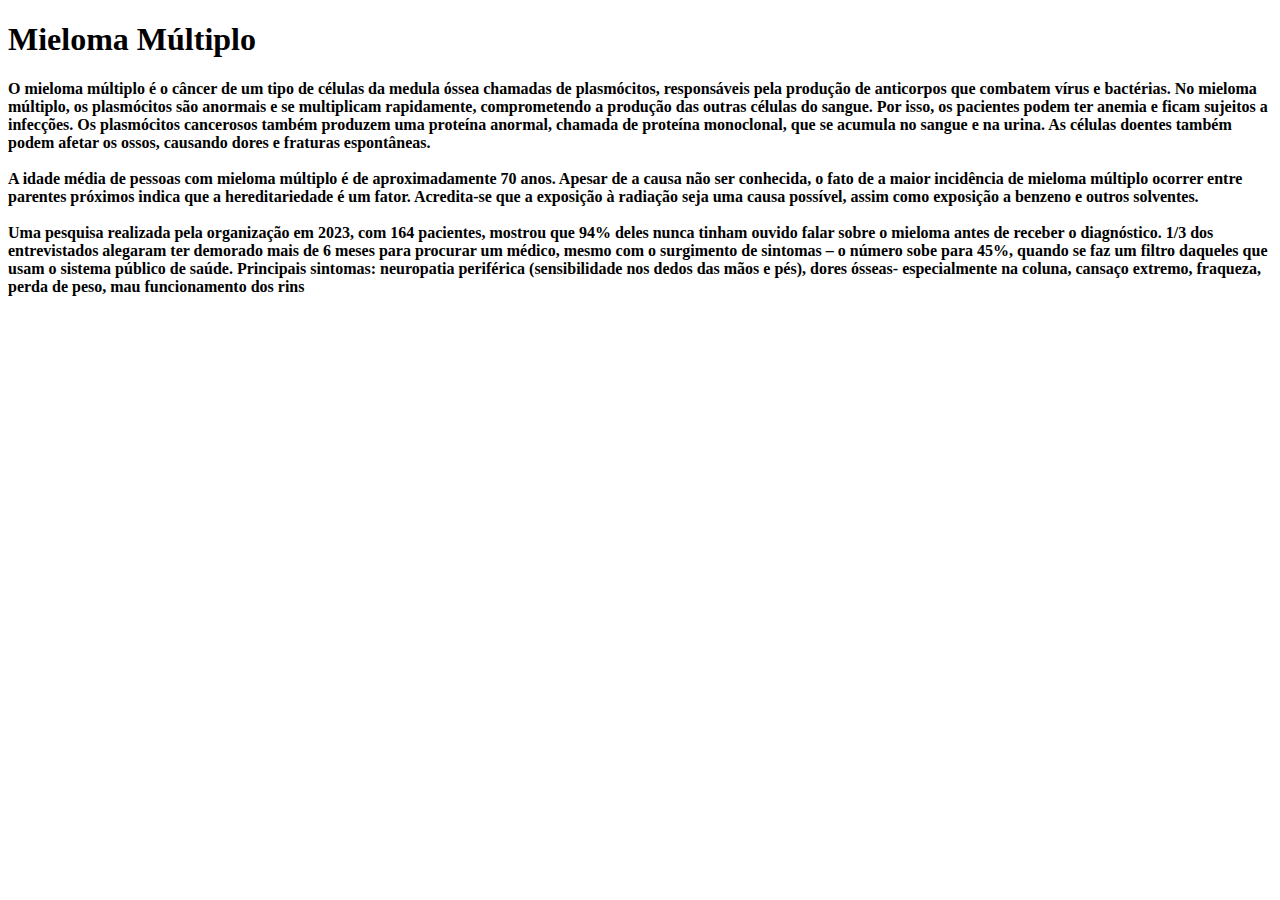
==== projeto2/Site/index.html @ c120a31b "A" ====
<!DOCTYPE html>
<html lang="pt-br">
<head>
    <meta charset="UTF-8">
    <meta name="viewport" content="width=device-width, initial-scale=1.0">
    <link rel="shortcut icon" href="https://encrypted-tbn0.gstatic.com/images?q=tbn:ANd9GcRn8Xm35vlvFDqTY3hkXVrC_wuyGh9n567rpA&s" type="image/x-icon">
    <link rel="stylesheet" href="CSS/style.css">
    <title>Mieloma Múltiplo</title>
</head>
<body>
    <div class="card">
        <div><h1>Mieloma Múltiplo</h1>
            <li><strong>O mieloma múltiplo é o câncer de um tipo de células da medula óssea chamadas de plasmócitos, responsáveis pela produção de anticorpos que combatem vírus e bactérias. No mieloma múltiplo, os plasmócitos são anormais e se multiplicam rapidamente, comprometendo a produção das outras células do sangue. Por isso, os pacientes podem ter anemia e ficam sujeitos a infecções. Os plasmócitos cancerosos também produzem uma proteína anormal, chamada de proteína monoclonal, que se acumula no sangue e na urina. As células doentes também podem afetar os ossos, causando dores e fraturas espontâneas.</strong> </li>
            <img src="https://encrypted-tbn0.gstatic.com/images?q=tbn:ANd9GcTeKzZ9EkyuY-ou54curhZcW7AljsxAUQtfCw&s" alt=""></div>
        <div><li><strong>A idade média de pessoas com mieloma múltiplo é de 
            aproximadamente 70 anos. Apesar de a causa não ser conhecida, o fato de a maior incidência de mieloma múltiplo ocorrer entre parentes próximos indica que a hereditariedade é um fator. Acredita-se que a exposição à radiação seja uma causa possível, assim como exposição a benzeno e outros solventes.</strong></li> <img src="https://revista.abrale.org.br/wp-content/uploads/2022/03/o-que-e-mieloma-multiplo-1-scaled.jpg" alt="">
            <li><strong>Uma pesquisa realizada pela organização em 2023, com 164 pacientes, mostrou que 94% deles nunca tinham ouvido falar sobre o mieloma antes de receber o diagnóstico. 1/3 dos entrevistados alegaram ter demorado mais de 6 meses para procurar um médico, mesmo com o surgimento de sintomas – o número sobe para 45%, quando se faz um filtro daqueles que usam o sistema público de saúde.
    
            Principais sintomas: neuropatia periférica (sensibilidade nos dedos das mãos e pés), dores ósseas- especialmente na coluna, cansaço extremo, fraqueza, perda de peso, mau funcionamento dos rins </strong></li></div></div>
    
    
</body>
</html>
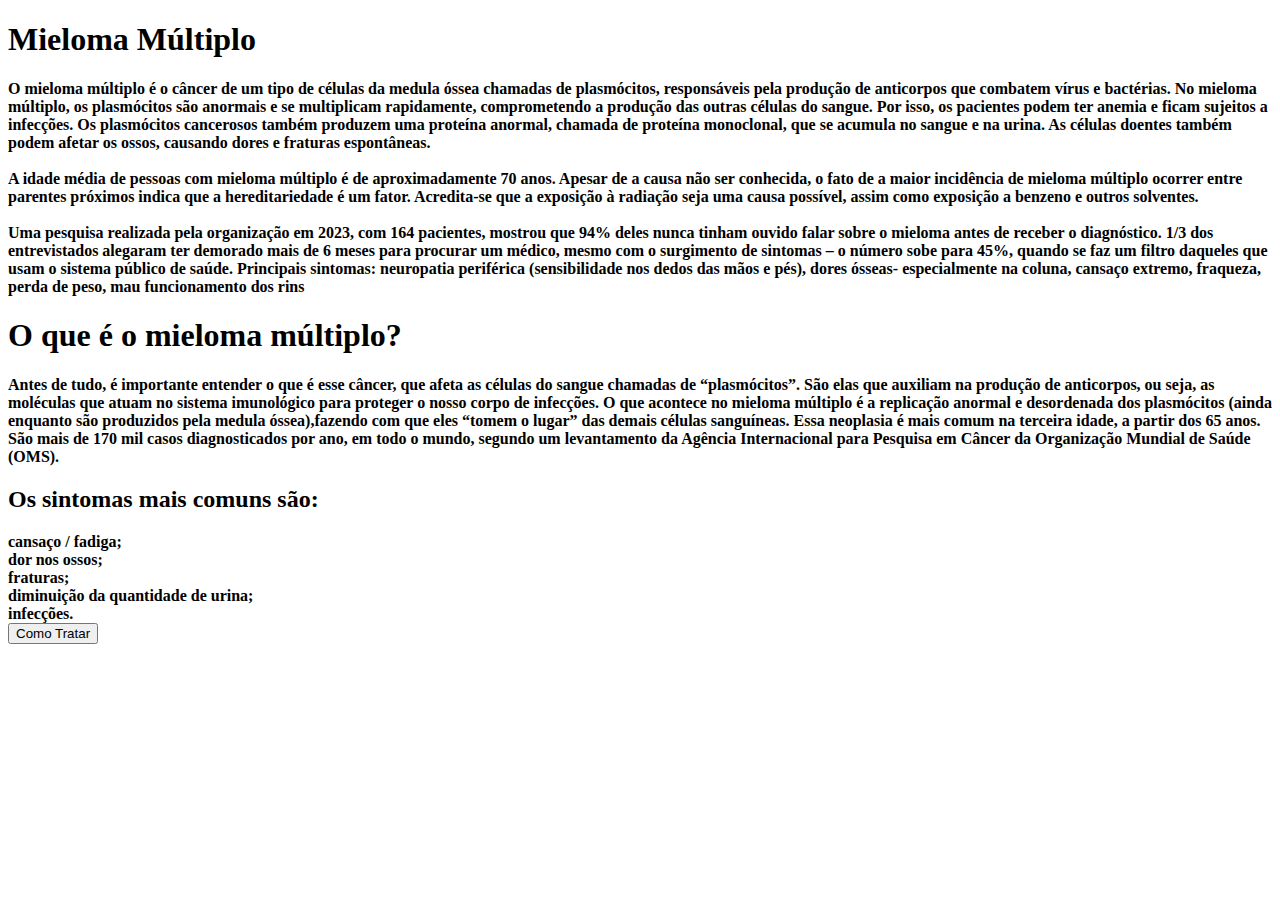
==== commit 37b162fd: "a" ====
--- a/projeto2/Site/index.html
+++ b/projeto2/Site/index.html
@@ -4,20 +4,35 @@
     <meta charset="UTF-8">
     <meta name="viewport" content="width=device-width, initial-scale=1.0">
     <link rel="shortcut icon" href="https://encrypted-tbn0.gstatic.com/images?q=tbn:ANd9GcRn8Xm35vlvFDqTY3hkXVrC_wuyGh9n567rpA&s" type="image/x-icon">
+    <link rel="stylesheet" href="http://127.0.0.1:5500/projeto/index2.html">
     <link rel="stylesheet" href="CSS/style.css">
     <title>Mieloma Múltiplo</title>
 </head>
 <body>
-    <div class="card">
-        <div><h1>Mieloma Múltiplo</h1>
+    
+        <div class="card"><h1>Mieloma Múltiplo</h1>
             <li><strong>O mieloma múltiplo é o câncer de um tipo de células da medula óssea chamadas de plasmócitos, responsáveis pela produção de anticorpos que combatem vírus e bactérias. No mieloma múltiplo, os plasmócitos são anormais e se multiplicam rapidamente, comprometendo a produção das outras células do sangue. Por isso, os pacientes podem ter anemia e ficam sujeitos a infecções. Os plasmócitos cancerosos também produzem uma proteína anormal, chamada de proteína monoclonal, que se acumula no sangue e na urina. As células doentes também podem afetar os ossos, causando dores e fraturas espontâneas.</strong> </li>
             <img src="https://encrypted-tbn0.gstatic.com/images?q=tbn:ANd9GcTeKzZ9EkyuY-ou54curhZcW7AljsxAUQtfCw&s" alt=""></div>
-        <div><li><strong>A idade média de pessoas com mieloma múltiplo é de 
+        <div class="card"><li><strong>A idade média de pessoas com mieloma múltiplo é de 
             aproximadamente 70 anos. Apesar de a causa não ser conhecida, o fato de a maior incidência de mieloma múltiplo ocorrer entre parentes próximos indica que a hereditariedade é um fator. Acredita-se que a exposição à radiação seja uma causa possível, assim como exposição a benzeno e outros solventes.</strong></li> <img src="https://revista.abrale.org.br/wp-content/uploads/2022/03/o-que-e-mieloma-multiplo-1-scaled.jpg" alt="">
             <li><strong>Uma pesquisa realizada pela organização em 2023, com 164 pacientes, mostrou que 94% deles nunca tinham ouvido falar sobre o mieloma antes de receber o diagnóstico. 1/3 dos entrevistados alegaram ter demorado mais de 6 meses para procurar um médico, mesmo com o surgimento de sintomas – o número sobe para 45%, quando se faz um filtro daqueles que usam o sistema público de saúde.
     
-            Principais sintomas: neuropatia periférica (sensibilidade nos dedos das mãos e pés), dores ósseas- especialmente na coluna, cansaço extremo, fraqueza, perda de peso, mau funcionamento dos rins </strong></li></div></div>
-    
+            Principais sintomas: neuropatia periférica (sensibilidade nos dedos das mãos e pés), dores ósseas- especialmente na coluna, cansaço extremo, fraqueza, perda de peso, mau funcionamento dos rins </strong></li></div>
+        <div class="card">
+            <h1>O que é o mieloma múltiplo?</h1>
+            <li><strong>Antes de tudo, é importante entender o que é esse câncer, que afeta as células do sangue chamadas de “plasmócitos”. São elas que auxiliam na produção de anticorpos, ou seja, as moléculas que atuam no sistema imunológico para proteger o nosso corpo de infecções.
+            O que acontece no mieloma múltiplo é a replicação anormal e desordenada dos plasmócitos (ainda enquanto são produzidos pela medula óssea),fazendo com que eles “tomem o lugar” das demais células sanguíneas. Essa neoplasia é mais comum na terceira idade, a partir dos 65 anos. São mais de 170 mil casos diagnosticados por ano, em todo o mundo, segundo um levantamento da Agência Internacional para Pesquisa em Câncer da Organização Mundial de Saúde (OMS). </li>
+                
+            <h2>Os sintomas mais comuns são:</h2>
+                
+            <li>cansaço / fadiga;</li>
+            <li>dor nos ossos;</li>
+            <li>fraturas;</li>
+            <li>diminuição da quantidade de urina;</li>
+            <li>infecções.</li></strong>
+        </div>
+            <a href="index2.html">
+                <button class="botao">Como Tratar</button>
     
 </body>
 </html>